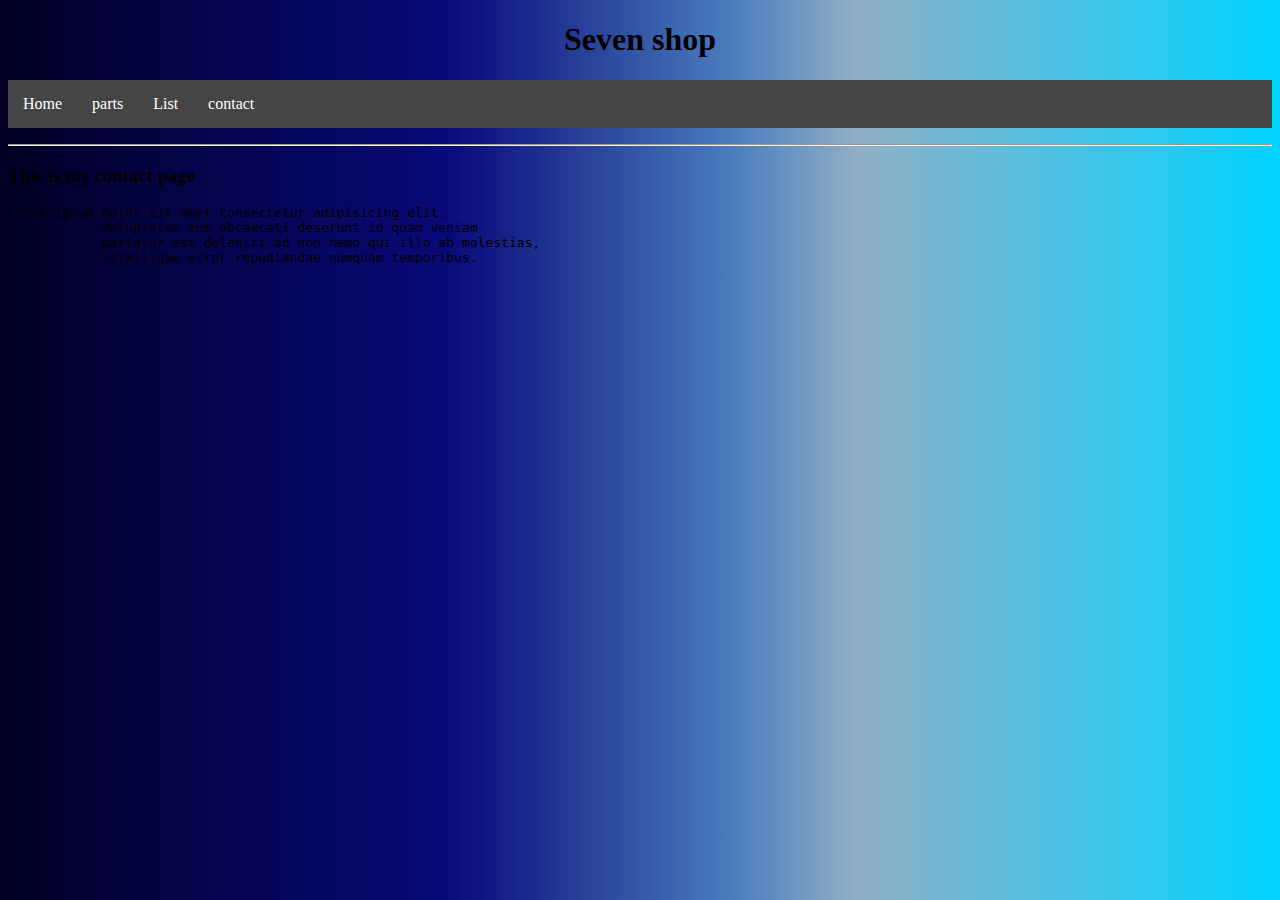
==== contact.html @ 7c2a2152 "website added" ====
<!DOCTYPE html>
<html lang="en">
<head>
    <meta charset="UTF-8">
    <meta name="viewport" content="width=device-width, initial-scale=1.0">
    <title>one shop</title>
    <link rel="icon" href="./waldemar-kt0QS0FPyCc-unsplash.jpg" type="image/x-icon">
    <link rel="stylesheet" href="main.css" type="text/css">
</head>
<body class="body">
    <h1>Seven shop</h1>
    <nav class="navbar">
        <ul>
            <li ><a href="./index.html">Home</a></li>
            <li ><a href="./parts.html">parts</a></li>
            <li ><a href="./list.html">List</a></li>
            <li ><a href="./contact.html">contact</a></li>
           
        </ul>
    </nav>    
    <hr>
    <main>
        <h3>This is my contact page</h3>
        <pre>Lorem ipsum dolor sit amet consectetur adipisicing elit.
            Voluptatum eum obcaecati deserunt id quam veniam
            pariatur est deleniti ad non nemo qui illo ab molestias,
             similique error repudiandae numquam temporibus.</pre>
    </main>
</body>
</html>
---- main.css ----
.body{

background: linear-gradient(90deg, rgba(2,0,36,1) 0%, rgba(9,9,121,1) 35%, rgba(73,124,188,1) 57%, rgba(145,176,199,1) 67%, rgba(0,212,255,1) 100%);
}

.list-body{
    background-color: rgb(52, 51, 51);
}
.parts-body{
    background-color: rgb(64, 61, 62) ;
}

.table-container {
    display: flex;
    justify-content: center;
}


.list333{color: rgb(0, 0, 0);
    text-decoration: none;
    display: block;
    text-align: center;
    background-color: lightgrey;
    overflow: hidden;


    justify-content: center;
    margin-left: 10%;
    margin-right: 10%;
    border-left: 2px;
    border-right: 2px;
    border-color: black;
    padding: 20px;
    border-style: solid;
    border-top: 0px;
    border-bottom: 0px;

}
.container{color: rgb(0, 0, 0);
    text-decoration: none;
    display: block;
    text-align: center;
    background-color: lightgrey;
    overflow: hidden;


    justify-content: center;
    margin-left: 10%;
    margin-right: 10%;
    border-left: 2px;
    border-right: 2px;
    border-color: black;
    padding: 20px;
    border-style: solid;
    border-top: 0px;
    border-bottom: 0px;

}
.motoparts{
    color: rgb(0, 0, 0);
    text-decoration: none;
    display: block;
    text-align: center;
    background-color: lightgrey;
    overflow: hidden;


    justify-content: center;
    margin-left: 10%;
    margin-right: 10%;
    border-left: 2px;
    border-right: 2px;
    border-color: black;
    padding: 20px;
    border-style: solid;
    border-top: 0px;
    border-bottom: 0px;
}
h1{
    text-align: center;
}
.navbar ul{list-style-type: none;
background-color: rgb(70, 69, 69);
padding: 0px;
margin: opx;
overflow: hidden;
}
.navbar a{
    color: white;
    text-decoration: none;
    padding: 15px;
    display: block;
    text-align: center;
}
.navbar li{
    float: left;
}
.table,tr,th,td,caption{border:1px solid#979797; font-family: 'Courier New', Courier, monospace; border-collapse: collapse;padding: 0.5rem; }

.image33{
    height: 270px;
    width: 350px;
}
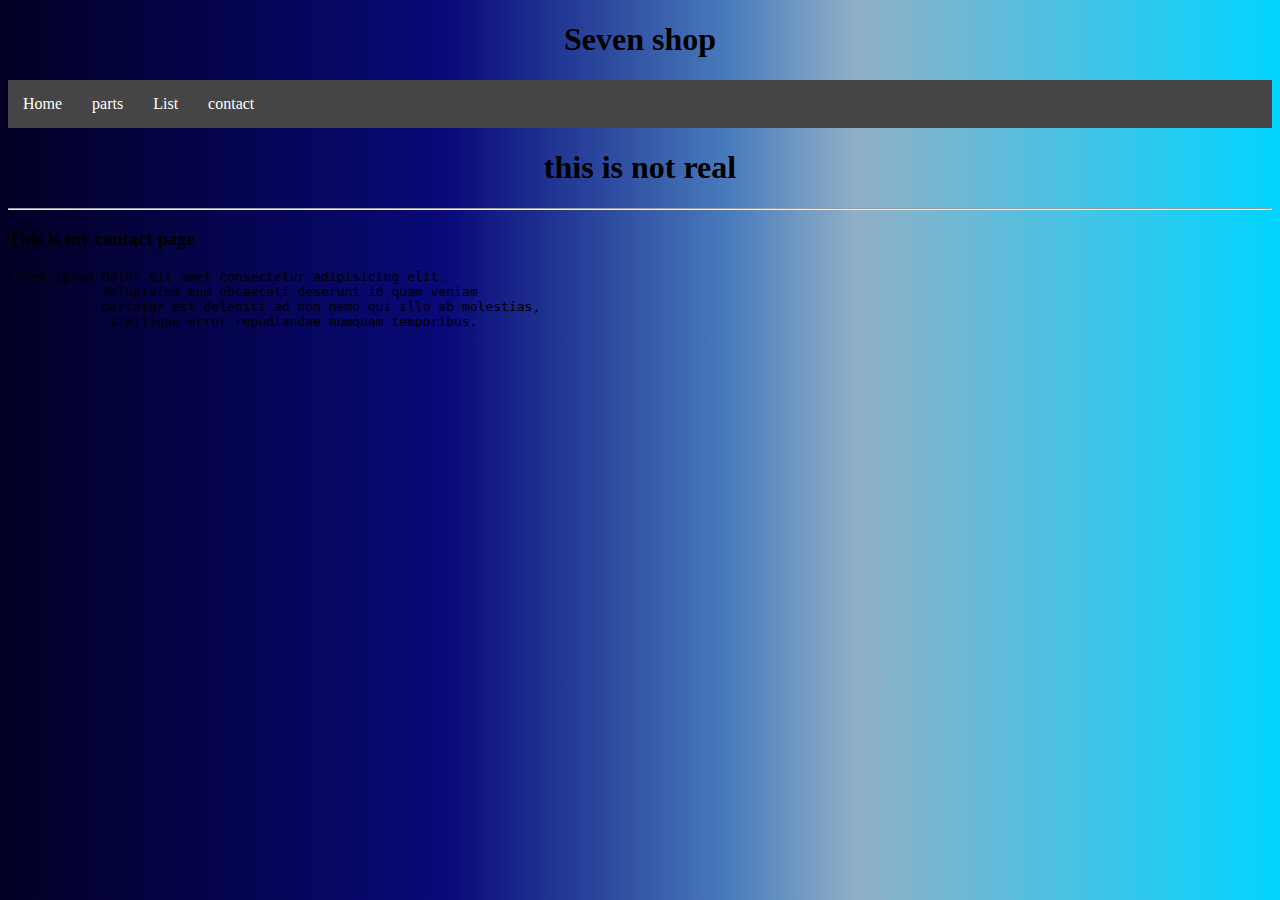
==== commit 264ba52e: "Update contact.html" ====
--- a/contact.html
+++ b/contact.html
@@ -17,7 +17,8 @@
             <li ><a href="./contact.html">contact</a></li>
            
         </ul>
-    </nav>    
+    </nav>   
+    <h1>this is not real</h1> 
     <hr>
     <main>
         <h3>This is my contact page</h3>
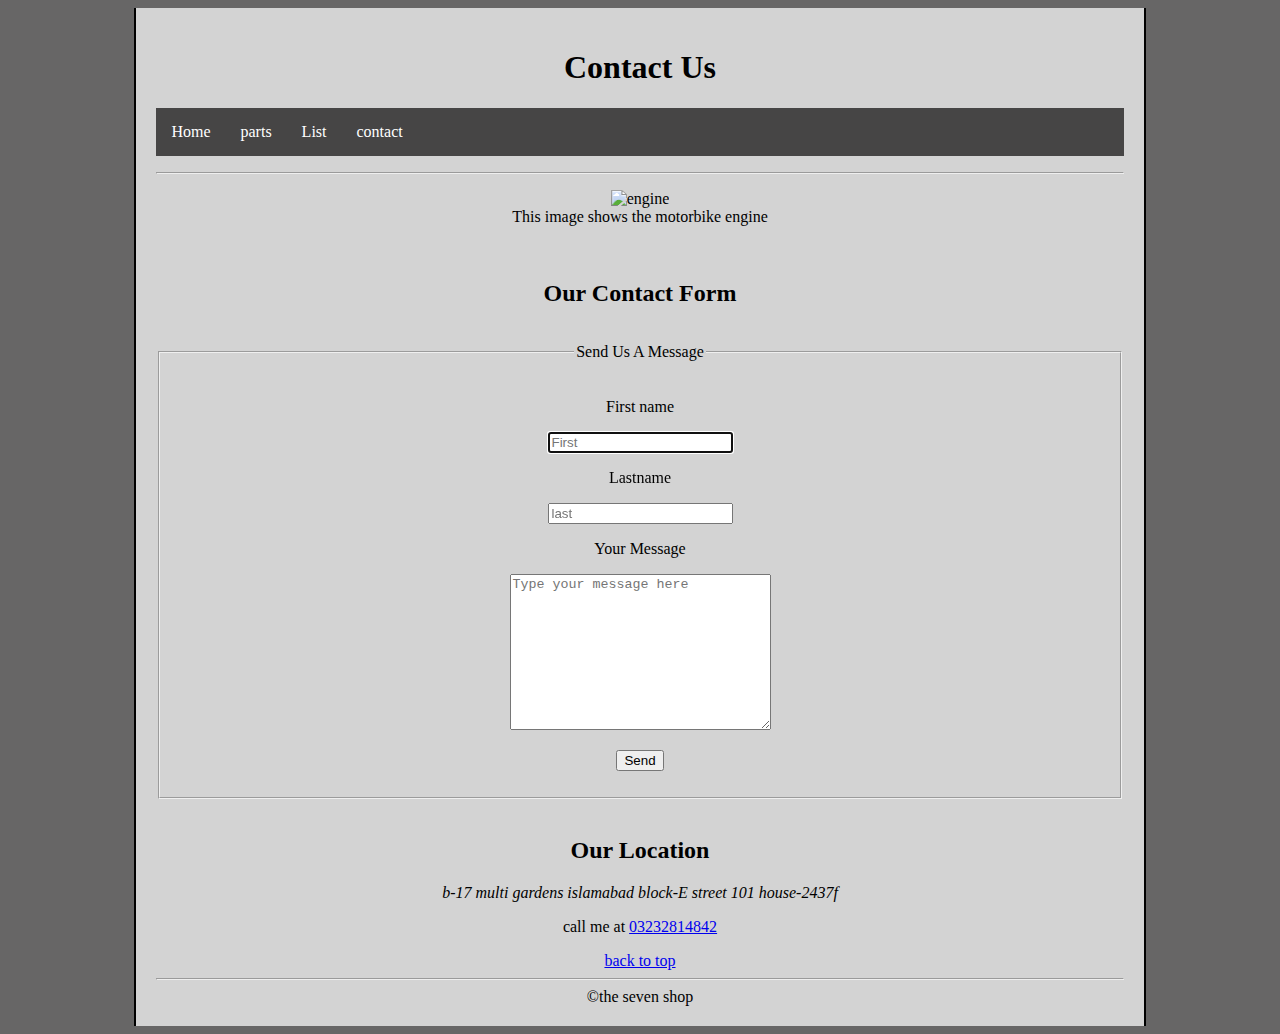
==== commit c29f1c01: "edited css and contact fle" ====
--- a/contact.html
+++ b/contact.html
@@ -7,8 +7,9 @@
     <link rel="icon" href="./waldemar-kt0QS0FPyCc-unsplash.jpg" type="image/x-icon">
     <link rel="stylesheet" href="main.css" type="text/css">
 </head>
-<body class="body">
-    <h1>Seven shop</h1>
+<body class="body111">
+    <div class="contactbody">
+    <h1>Contact Us</h1>
     <nav class="navbar">
         <ul>
             <li ><a href="./index.html">Home</a></li>
@@ -17,15 +18,57 @@
             <li ><a href="./contact.html">contact</a></li>
            
         </ul>
-    </nav>   
-    <h1>this is not real</h1> 
+    </nav>    
     <hr>
-    <main>
-        <h3>This is my contact page</h3>
-        <pre>Lorem ipsum dolor sit amet consectetur adipisicing elit.
-            Voluptatum eum obcaecati deserunt id quam veniam
-            pariatur est deleniti ad non nemo qui illo ab molestias,
-             similique error repudiandae numquam temporibus.</pre>
-    </main>
+    <figure>
+   <img src="./engine.jpg" alt="engine" loading="lazy" width="600" height="500">
+   
+    <figcaption>
+        This image shows the motorbike engine
+    </figcaption>
+   </figure>
+   <br>
+   <h2>Our Contact Form</h2>
+   <fieldset>
+    <legend>
+        <p>Send Us A Message</p>
+    </legend>
+    <p>    
+    <form action="/action_page.php" method="get">
+            <label for="Firstname">First name</label>
+        </form>
+    </p>
+    <p>
+        <input type="text" name="Firstname" id="Firstname" placeholder="First" autocomplete="on" required autofocus>
+    </p> 
+    <p>    
+        <form action="/action_page.php" method="get">
+                <label for="Lastname">Lastname</label>
+            
+        </p>
+    <p>
+        <input type="text" name="Lastname" id="Lastname" placeholder="last" autocomplete="on" required autofocus>
+    </p> 
+    <p>
+        <label for="Message">Your Message</label>
+    </p>
+    <textarea name="Message" id="Message" cols="30" rows="10" placeholder="Type your message here"></textarea>
+    <p><button type="submit">Send</button>
+    </p>
+</form>
+   </fieldset>
+   
+   <br>
+   <h2>
+    Our Location
+   </h2>
+   <i> b-17 multi gardens islamabad block-E street 101 house-2437f</i>
+  <p>
+    call me at <a href="tel:+3232814842">03232814842</a>
+  </p>
+  <a href="#">back to top</a>
+  <hr>
+  &copy;the seven shop
+</div>
 </body>
 </html>--- a/main.css
+++ b/main.css
@@ -1,4 +1,28 @@
+.body111 {
+    background-color: rgb(103, 102, 102);
+}
+.contactbody{
+    
+    color: rgb(0, 0, 0);
+    text-decoration: none;
+    display: block;
+    text-align: center;
+    background-color: lightgrey;
+    
+    justify-content: center;
+    margin-left: 10%;
+    margin-right: 10%;
+    border-left: 2px;
+    border-right: 2px;
+    border-color: black;
+    padding: 20px;
+    border-style: solid;
+    border-top: 0px;
+    border-bottom: 0px;
 
+
+    
+}
 
 .body{
 
